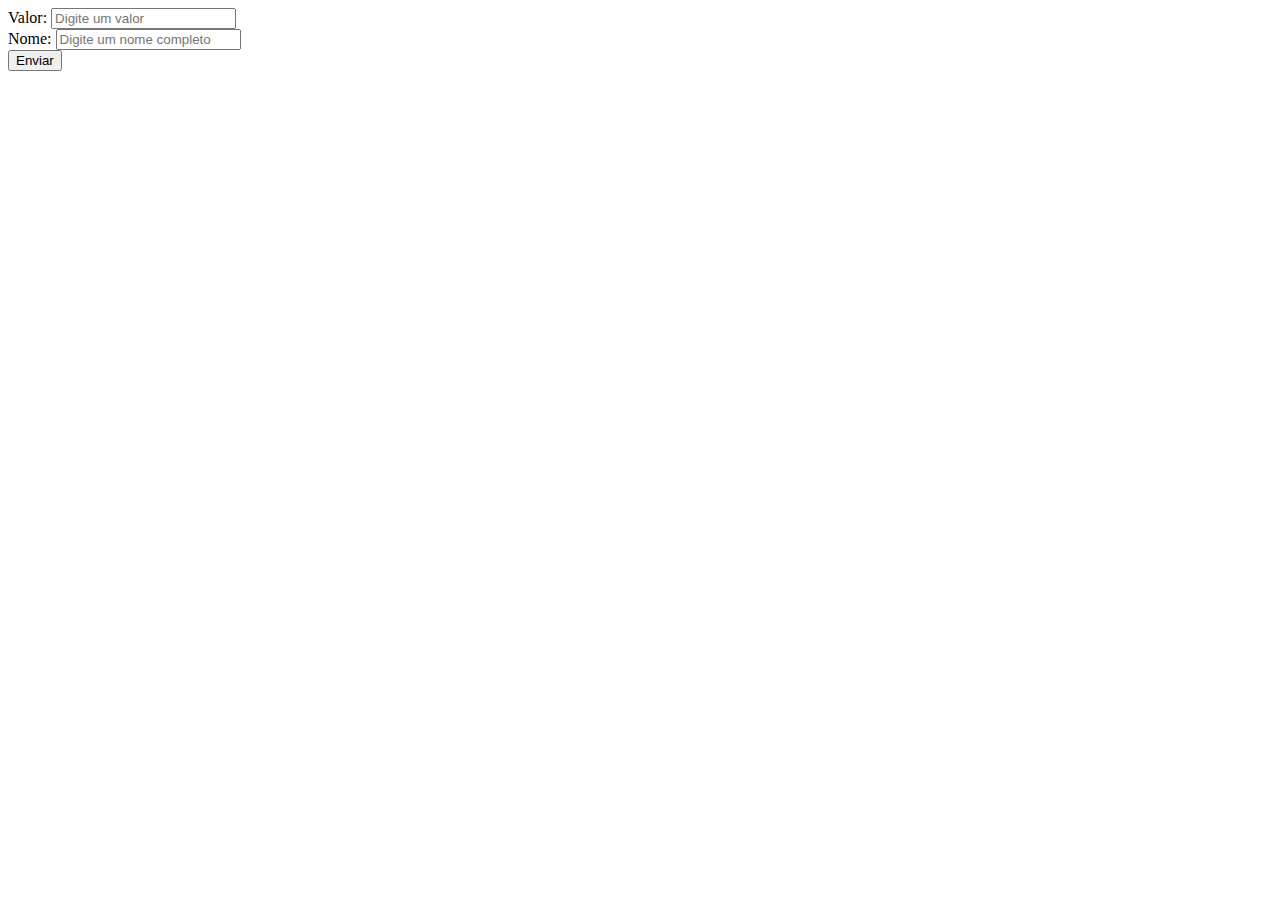
==== templates/index.html @ 71266f81 "Incluido codigo em python para incluir função enviar um json para RabbitMQ" ====
<!DOCTYPE html>
<html lang="pt-br">
<head>
    <meta charset="UTF-8">
    <meta name="viewport" content="width=device-width, initial-scale=1.0">
    <title>Enviar Valor para Microserviço</title>
</head>
<body>
    <form method="POST">
        <label for="valor">Valor:</label>
        <input type="text" id="valor" name="valor" placeholder="Digite um valor">
        <br>
        <label for="valor">Nome:</label>
        <input type="text" id="Nome" name="Nome" placeholder="Digite um nome completo">
    </br>
        <button type="submit">Enviar</button>
    </form>
</body>
</html>
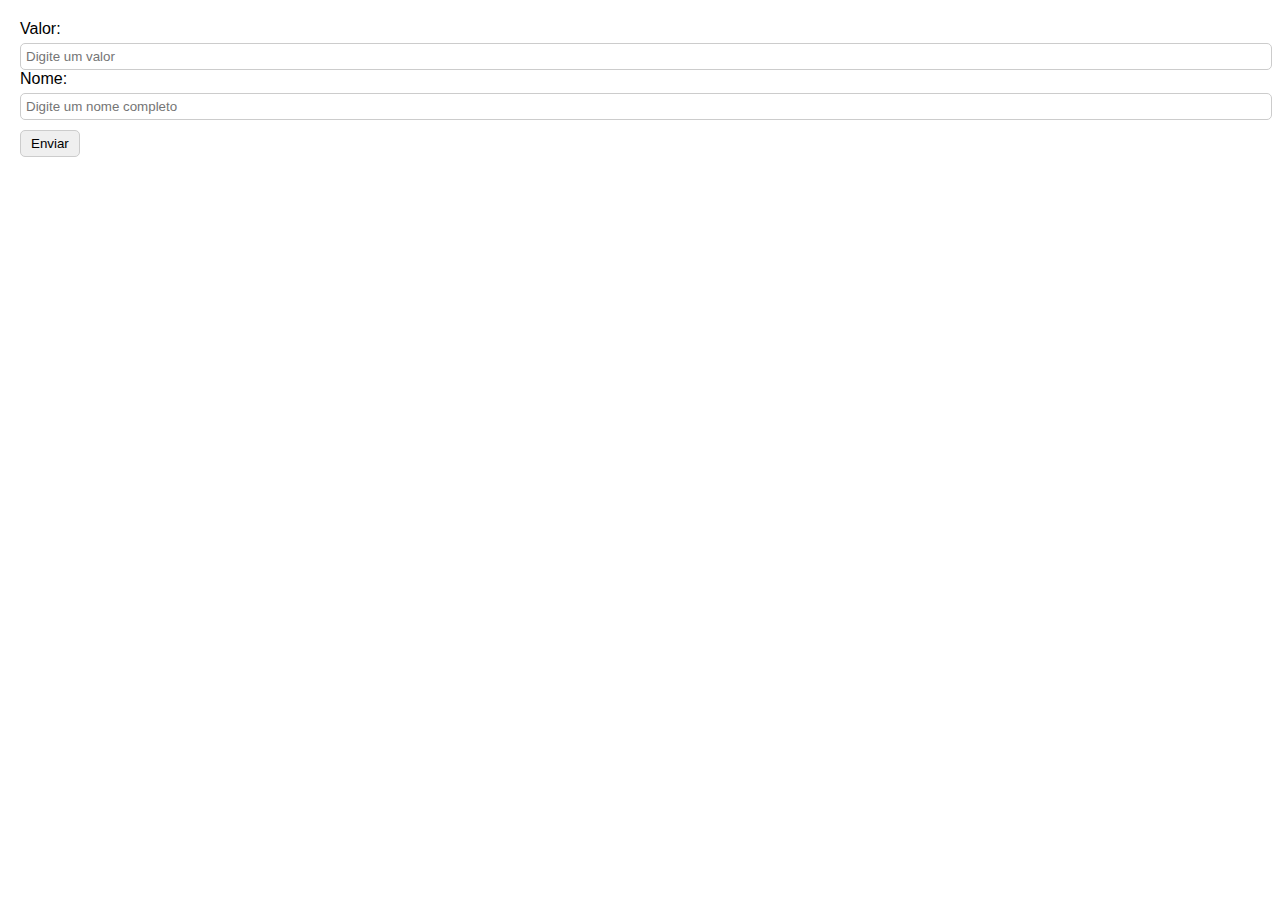
==== commit 8f760f9d: "teste" ====
--- a/templates/index.html
+++ b/templates/index.html
@@ -4,6 +4,7 @@
     <meta charset="UTF-8">
     <meta name="viewport" content="width=device-width, initial-scale=1.0">
     <title>Enviar Valor para Microserviço</title>
+    <link rel="stylesheet" href="style.css">
 </head>
 <body>
     <form method="POST">
--- a/templates/style.css
+++ b/templates/style.css
@@ -0,0 +1,43 @@
+body {
+    font-family: Arial, sans-serif;
+    margin: 20px;
+}
+
+fieldset {
+    border: 1px solid #ddd;
+    padding: 20px;
+    width: 500px;
+}
+
+legend {
+    font-weight: bold;
+    margin-bottom: 10px;
+}
+
+label {
+    display: block;
+    margin-bottom: 5px;
+}
+
+input[type="text"], input[type="email"], textarea {
+    width: 100%;
+    padding: 5px;
+    border: 1px solid #ccc;
+    border-radius: 5px;
+}
+
+textarea {
+    height: 100px;
+}
+
+button {
+    margin-top: 10px;
+    padding: 5px 10px;
+    border: 1px solid #ccc;
+    border-radius: 5px;
+    cursor: pointer;
+}
+
+button:hover {
+    background-color: #ddd;
+}
